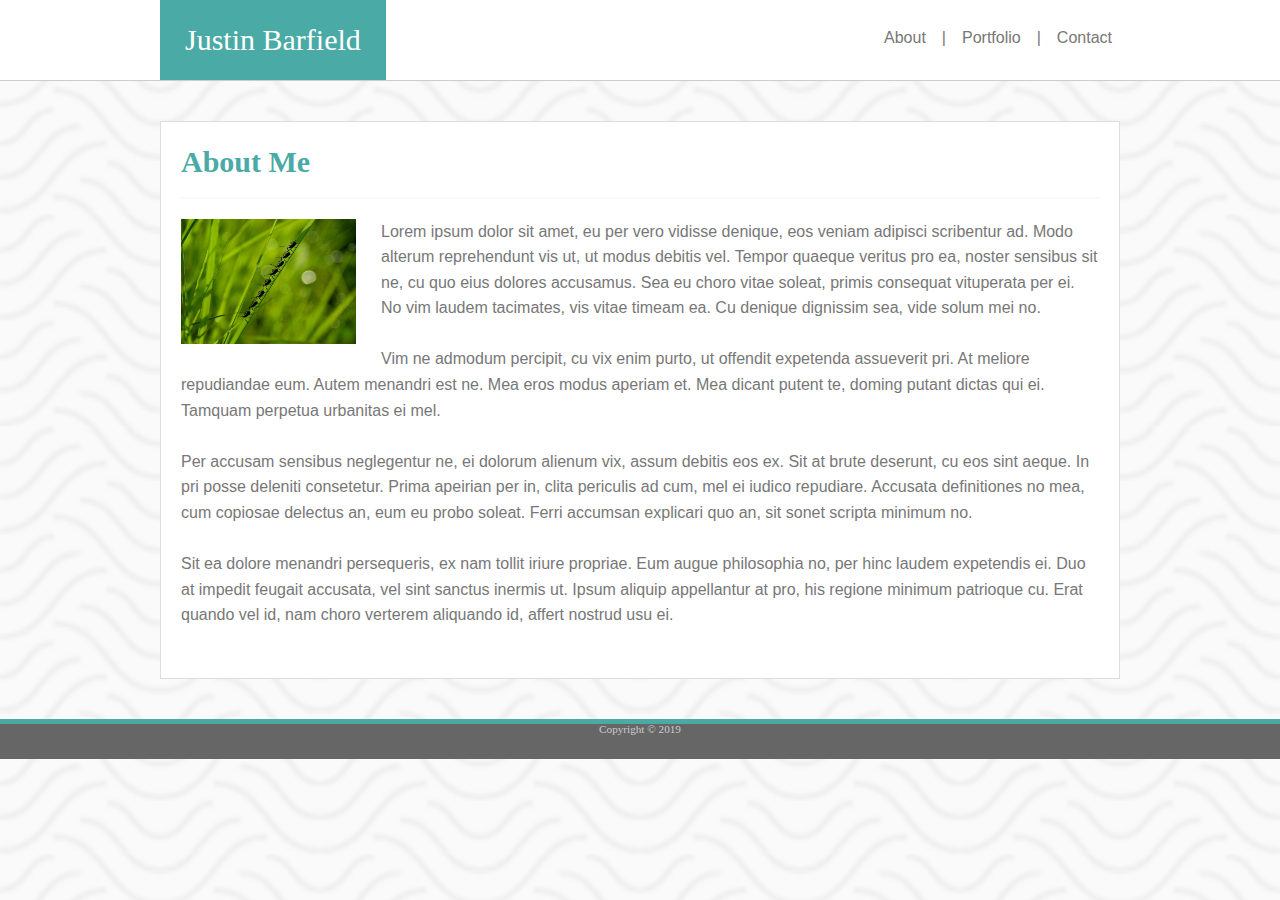
==== index.html @ fb1c5e97 "Added all files from basic portfolio to responsive portfolio." ====
<!DOCTYPE html>
<html lang="en-us">

<head>
  <meta charset="UTF-8">
  <title>About</title>
  <link rel="stylesheet" href="assets/css/reset.css">
  <link rel="stylesheet" href="assets/css/style.css">
</head>

<body>
    <header>
        <div class="header">
            <div id="name">Justin Barfield</div>
            <div class="siteLinks">
                <un id="linkList">
                    <li><a href="/index.html">About</a></li>
                    <li>|</li>
                    <li><a href="/portfolio.html">Portfolio</a></li>
                    <li>|</li>
                    <li><a href="/contact.html">Contact</a></li>
                </un>
            </div>
        </div>
    </header>
    <section>
        <div class="mainContent">
            <div class="contentHead">About Me</div>
            <hr>
            <div>
                <!-- <img id="aboutMePic" src="assets/images/ants1.jpg" id="picture"> -->
                <p class="contentSpacing">
                    <img id="aboutMePic" src="assets/images/ants1.jpg" id="picture">Lorem ipsum dolor sit amet, eu per vero vidisse denique, eos veniam adipisci scribentur ad. Modo alterum reprehendunt vis ut, ut modus debitis vel. Tempor quaeque veritus pro ea, noster sensibus sit ne, cu quo eius dolores accusamus. Sea eu choro vitae soleat, primis consequat vituperata per ei. No vim laudem tacimates, vis vitae timeam ea.

    Cu denique dignissim sea, vide solum mei no.<br><br>Vim ne admodum percipit, cu vix enim purto, ut offendit expetenda assueverit pri. At meliore repudiandae eum. Autem menandri est ne. Mea eros modus aperiam et. Mea dicant putent te, doming putant dictas qui ei.

    Tamquam perpetua urbanitas ei mel.<br><br>Per accusam sensibus neglegentur ne, ei dolorum alienum vix, assum debitis eos ex. Sit at brute deserunt, cu eos sint aeque. In pri posse deleniti consetetur. Prima apeirian per in, clita periculis ad cum, mel ei iudico repudiare. Accusata definitiones no mea, cum copiosae delectus an, eum eu probo soleat.

    Ferri accumsan explicari quo an, sit sonet scripta minimum no.<br><br> Sit ea dolore menandri persequeris, ex nam tollit iriure propriae. Eum augue philosophia no, per hinc laudem expetendis ei. Duo at impedit feugait accusata, vel sint sanctus inermis ut. Ipsum aliquip appellantur at pro, his regione minimum patrioque cu. Erat quando vel id, nam choro verterem aliquando id, affert nostrud usu ei.
                </p>
            </div>
        </div>
    </section>
    <footer><div class="copyright">Copyright &copy; 2019</div></footer>
</body>

</html>
---- assets/css/style.css ----
* {
    box-sizing: border-box;
}

body {
    margin: 0;
    padding: 0;
    background-image: url("../images/papyrus.png");
    background-size: cover;
}

header {
    width: 100%;
    display: flex;
    justify-content: center;
    border-bottom: 1.5px solid #cccccc;
    background: #ffffff
}

.header {
    width: 960px;
}

#name {
    background: #4aaaa5;
    color: #ffffff;
    float: left;
    font-size: 30px;
    padding: 25px;
    font-family: Georgia, 'Times New Roman', Times, serif;
    font-weight: bold,
}

.siteLinks {
    float: right;
    padding: 0;
}

li {
    list-style-type: none;
    text-align: center;
    float: left;
    color: #777777;
    padding: 30px 8px;
    font-family: Arial, Helvetica, sans-serif;
}

li a {
    text-decoration: none;
    color: #777777;
}

li a:hover {
    color: black;
}

section {
    width: 100%;
    display: flex;
    justify-content: center;
}

.mainContent {
    width: 960px;
    background: #ffffff;
    margin: 40px 0;
    font-family: Arial, Helvetica, sans-serif;
    border: 1px solid #dddddd;
}

.contentHead {
    margin: 0;
    padding: 25px 0 20px 20px;
    font-size: 30px;
    font-weight: bold;
    color: #4aaaa5;
    font-family: Georgia, 'Times New Roman', Times, serif;
}

hr {
    margin: 0 20px;
    padding: 0;
    background: #cccccc;
    height: 1.5px;
    opacity: 10%;
    border-style: none;
}

#aboutMePic {
    width: 175px;
    height: 125px;
    float: left;
    margin: 0 25px 20px 0;
}

p {
    margin: 0;
    color: #777777;
    line-height: 160%;
}

.contentSpacing {
    padding: 20px 20px 50px 20px;
    height: 100%;
}

footer {
    border-top: 5px solid #4aaaa5;
    width: 100%;
    height: 40px;
    background: #666666;
    position: static;
    bottom: 0;
    left: 0;
    
}

.copyright {
    font-size: 70%;
    width: 100%;
    position: static;
    text-align: center;
    bottom: 1px;
    color: #cccccc;
}

/* portfolio specific style */

/* #portfolioTable {
    table-layout: fixed;
    width: 100%;
}

.tableRow {
    width: 100%;
}

.tableData {
    width: 33%;
    object-fit: fill;
    padding: 10px 0 20px 0;
    border: 1px solid black;
    float: left;
    overflow: auto;
}

.portfolioPics {
    max-width: 90%;

}

.tilesText {
    border: 1px solid pink;
    background: #4aaaa5;
    color: #ffffff;
    position: absolute;
    width: 100%;
} */

.portfolioList {
    display: flex;
    flex-direction: column;
    flex-wrap: wrap;
    height: 900px;
    width: 75%;
    float: left;
}

#picture1 {
    background-image: url(../images/flower1.jpg);
}

#picture2 {
    background-image: url(../images/shore1.jpg);
}

#picture3 {
    background-image: url(../images/tree1.jpg);
}

#picture4 {
    background-image: url(../images/tree2.jpg);
}

#picture5 {
    background-image: url(../images/water1.jpg);
}

.portfolioPictures {
    background-size: 300px 250px;
    background-repeat: no-repeat;
    height: 300px;
    width: 300px;
    overflow: hidden;
    display: flex;
    justify-content: center;
    padding: 200px 0px 55px 0px;
    /* border: 1px solid black; */
}
/* Would like to make this a class
    but unsure how to. .portfolioSpan */
span {
    background: #4aaaa5;
    /* padding: 15px 65.5px; */
    padding-top: 10px;
    margin-top: 3px;
    color: #ffffff;
    white-space: nowrap;
    font-family: Georgia, 'Times New Roman', Times, serif;
    width: 100%;
    font-size: 125%
}

/* Contact style */

input[type=text], textarea {
    width: 100%;
    resize: vertical;
    margin-bottom: 15px;
    margin-top: 10px;
    padding: 5px;
    font-family: Arial, Helvetica, sans-serif;
}

label {
    font-family: Arial, Helvetica, sans-serif;
    color: #777777
}

textarea {
    resize: none;
    height: 150px;
}

#contactSubmit {
    background-color: #4aaaa5;
    text-decoration: none;
    cursor: pointer;
    padding: 10px 30px;
    border: none;
color: #ffffff
}
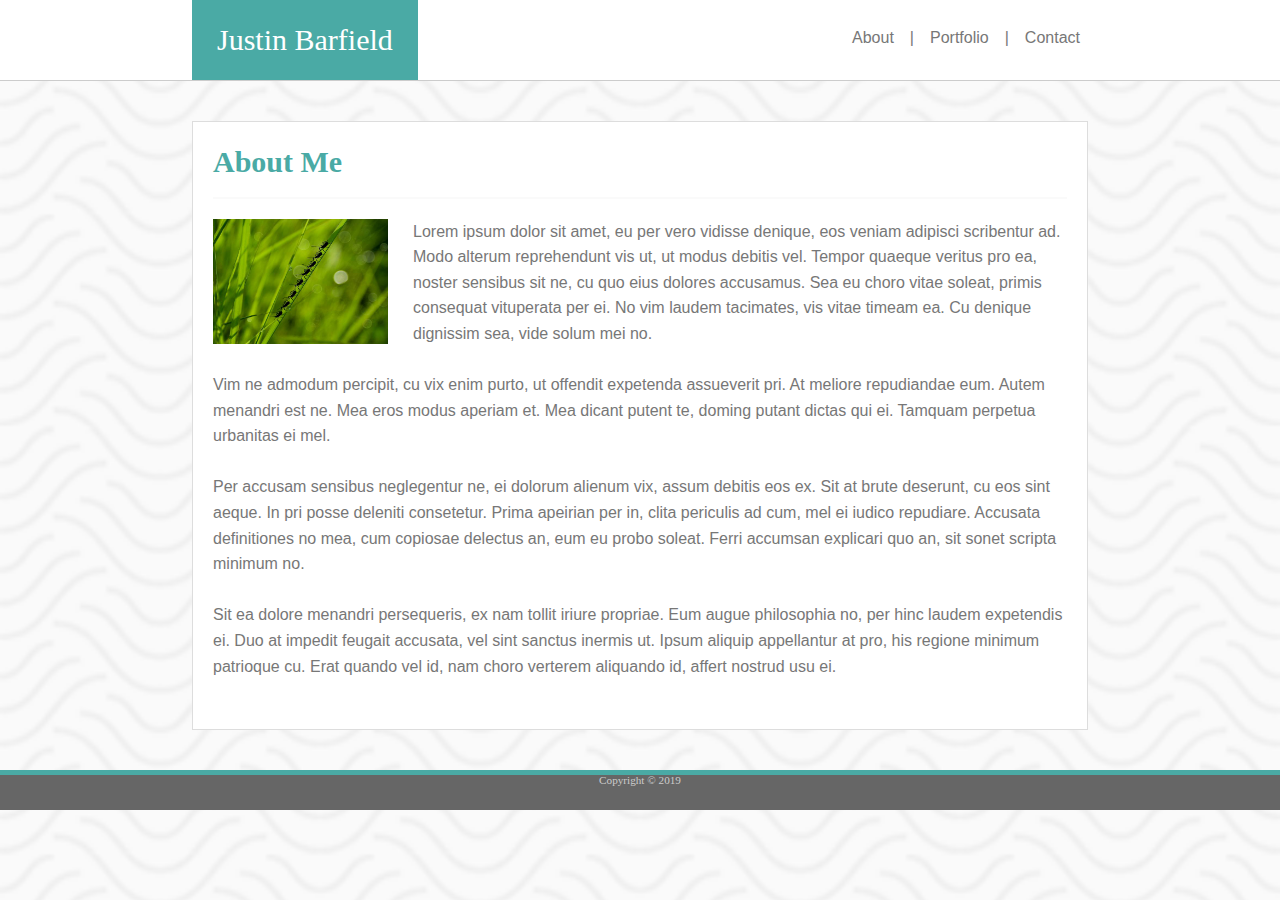
==== commit 99aa7fb3: "completed @media css" ====
--- a/index.html
+++ b/index.html
@@ -3,6 +3,7 @@
 
 <head>
   <meta charset="UTF-8">
+  <meta name="viewport" content="width=device-width, initial-scale=1.0">
   <title>About</title>
   <link rel="stylesheet" href="assets/css/reset.css">
   <link rel="stylesheet" href="assets/css/style.css">
@@ -14,11 +15,11 @@
             <div id="name">Justin Barfield</div>
             <div class="siteLinks">
                 <un id="linkList">
-                    <li><a href="/index.html">About</a></li>
+                    <li><a href="index.html">About</a></li>
                     <li>|</li>
-                    <li><a href="/portfolio.html">Portfolio</a></li>
+                    <li><a href="portfolio.html">Portfolio</a></li>
                     <li>|</li>
-                    <li><a href="/contact.html">Contact</a></li>
+                    <li><a href="contact.html">Contact</a></li>
                 </un>
             </div>
         </div>
--- a/assets/css/style.css
+++ b/assets/css/style.css
@@ -18,7 +18,7 @@
 }
 
 .header {
-    width: 960px;
+    width: 70%;
 }
 
 #name {
@@ -61,7 +61,7 @@
 }
 
 .mainContent {
-    width: 960px;
+    width: 70%;
     background: #ffffff;
     margin: 40px 0;
     font-family: Arial, Helvetica, sans-serif;
@@ -187,14 +187,15 @@
 }
 
 .portfolioPictures {
-    background-size: 300px 250px;
+    background-size: 100% 90%;
     background-repeat: no-repeat;
-    height: 300px;
-    width: 300px;
+    height: 10%;
+    width: 40%;
     overflow: hidden;
     display: flex;
     justify-content: center;
     padding: 200px 0px 55px 0px;
+    margin-right: 15px;
     /* border: 1px solid black; */
 }
 /* Would like to make this a class
@@ -202,12 +203,13 @@
 span {
     background: #4aaaa5;
     /* padding: 15px 65.5px; */
-    padding-top: 10px;
-    margin-top: 3px;
+    /* padding-bottom: 10px; */
+    /* margin-bottom: 3px; */
     color: #ffffff;
     white-space: nowrap;
     font-family: Georgia, 'Times New Roman', Times, serif;
     width: 100%;
+    height: 25px;
     font-size: 125%
 }
 
@@ -239,4 +241,46 @@
     padding: 10px 30px;
     border: none;
 color: #ffffff
+}
+
+@media screen and (max-width: 980px){
+    
+}
+
+@media screen and (max-width: 786px) {
+    .mainContent, .header {
+        width: 95%;
+    }
+
+    .portfolioPictures {
+        width: 65%
+    }
+
+
+}
+
+@media screen and (max-width: 640px) {
+    #name {
+        width: 100%;
+        text-align: center;
+        margin: 0px -30px 0px -15px;
+    }
+    
+    .siteLinks {
+        width: 100%;
+        display: flex;
+        justify-content: center;
+    }
+    
+    .portfolioList {
+        display: flex;
+        justify-content: center;
+        width: 100%;
+        float: left;
+        height: 1380px;
+        
+    }
+    
+
+    
 }